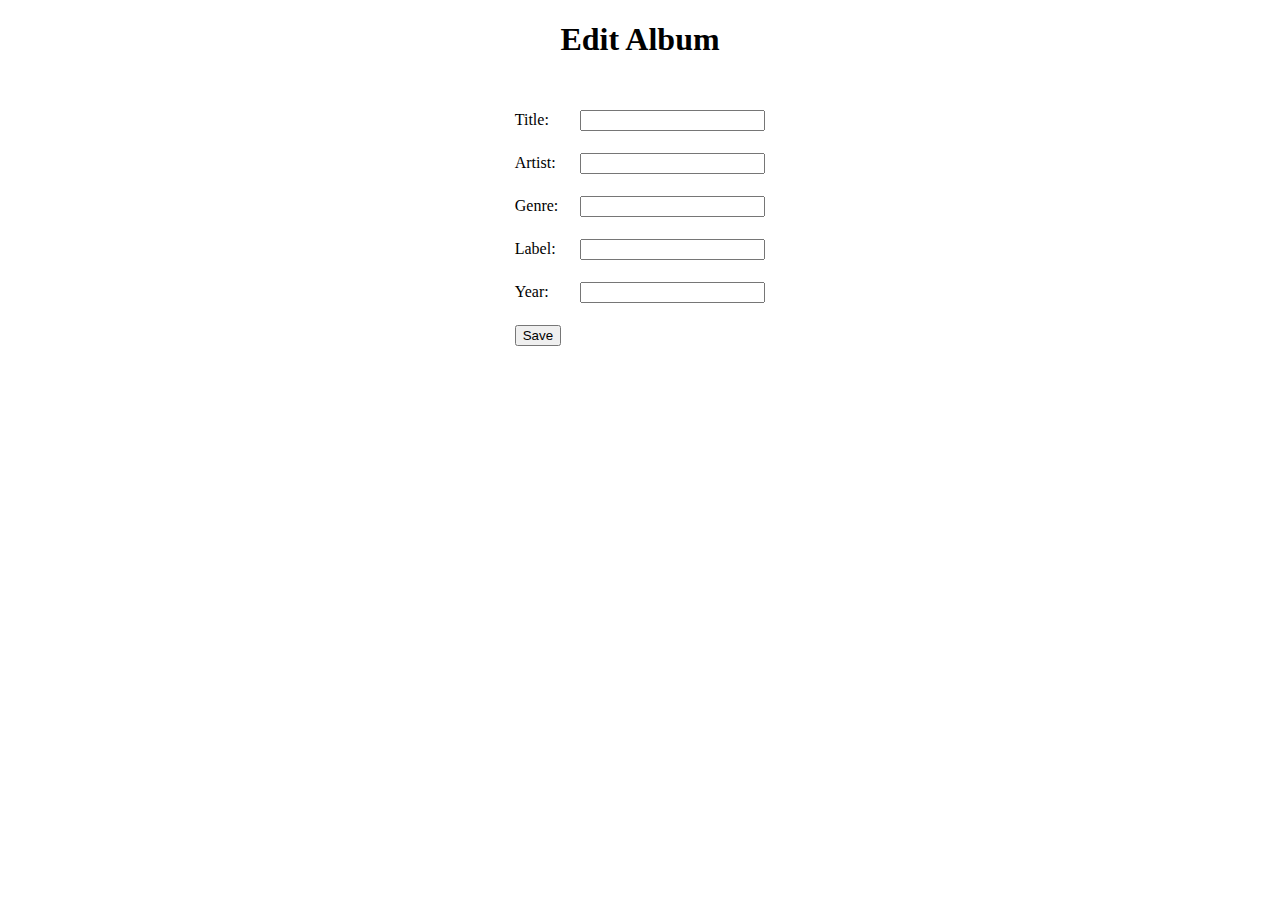
==== src/main/resources/templates/editAlbum.html @ 96ae6d1f "Update Album Service, Controller, and Views" ====
<!DOCTYPE html>
<html xmlns:th="http://www.thymeleaf.org">
<head>
<meta charset="ISO-8859-1">
<title>Edit Album</title>
</head>
<body>
	<div align="center">	
		<h1>Edit Album</h1>
		<br/>
		<form action="#" th:action="@{/save}" th:object="${album}" method="post">
			<table border="0" cellpadding="10">
				<tr>
					<td>Title:</td>
					<td><input type="text" th:field="*{title}" /></td>
				</tr>
				<tr>
					<td>Artist:</td>
					<td><input type="text" th:field="*{artist}" /></td>
				</tr>				
				<tr>
					<td>Genre:</td>
					<td><input type="text" th:field="*{genre}" /></td>
				</tr>				
				<tr>
					<td>Label:</td>
					<td><input type="text" th:field="*{label}" /></td>
				</tr>	
				<tr>
					<td>Year:</td>
					<td><input type="text" th:field="*{year}" /></td>
				</tr>			
				<tr>
					<td colspan="2"><button type="submit">Save</button></td>
				</tr>
			</table>
		</form>
	</div>
</body>
</html>
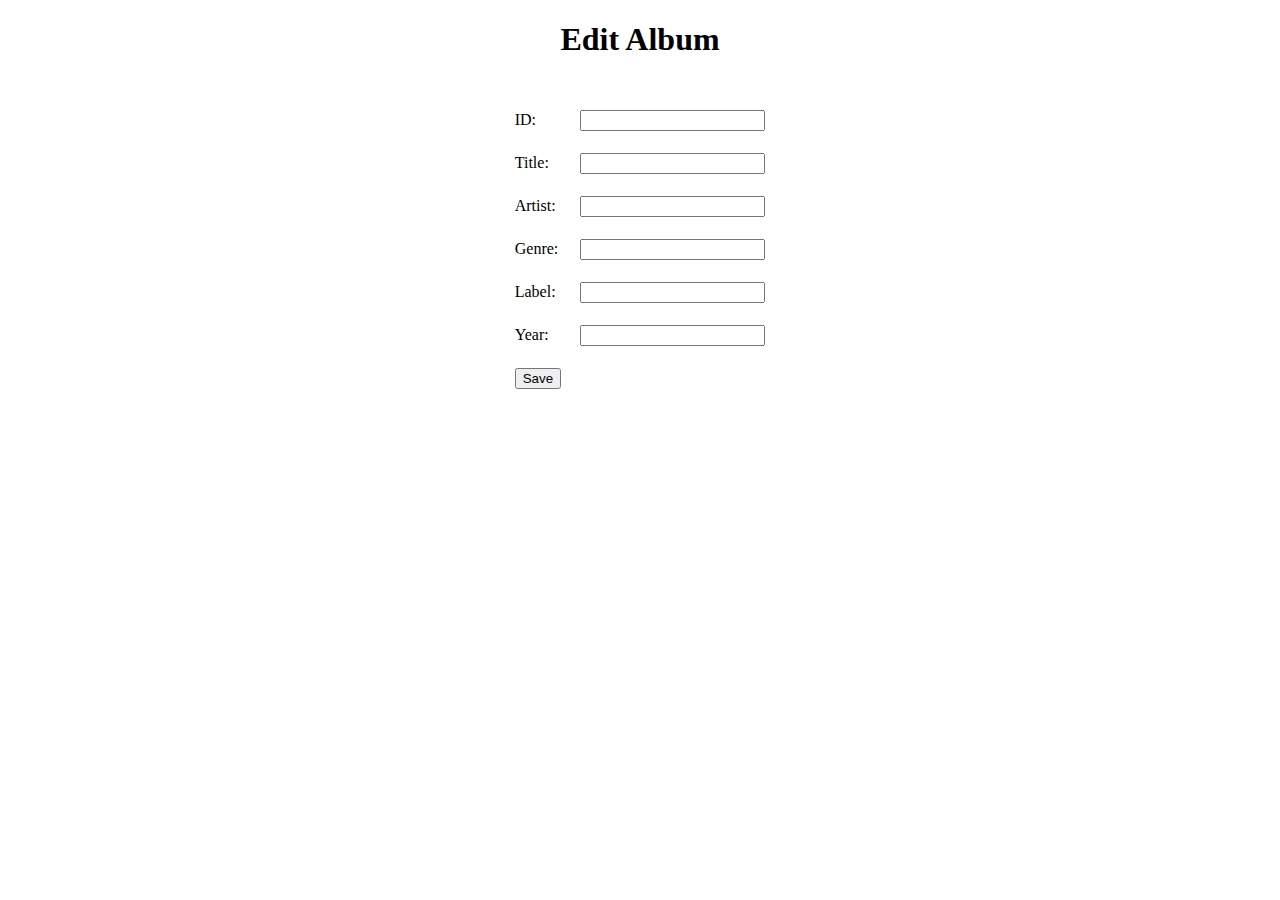
==== commit 8fbe1de5: "Update App Controller, editAlbum, and newAlbum" ====
--- a/src/main/resources/templates/editAlbum.html
+++ b/src/main/resources/templates/editAlbum.html
@@ -8,8 +8,12 @@
 	<div align="center">	
 		<h1>Edit Album</h1>
 		<br/>
-		<form action="#" th:action="@{/save}" th:object="${album}" method="post">
+		<form action="#" th:action="@{/save}" th:object="${album}" method="post" autocomplete="off">
 			<table border="0" cellpadding="10">
+				<tr>
+					<td>ID:</td>
+					<td><input type="text" th:field="*{id}" readonly="readonly" /></td>
+				</tr>
 				<tr>
 					<td>Title:</td>
 					<td><input type="text" th:field="*{title}" /></td>
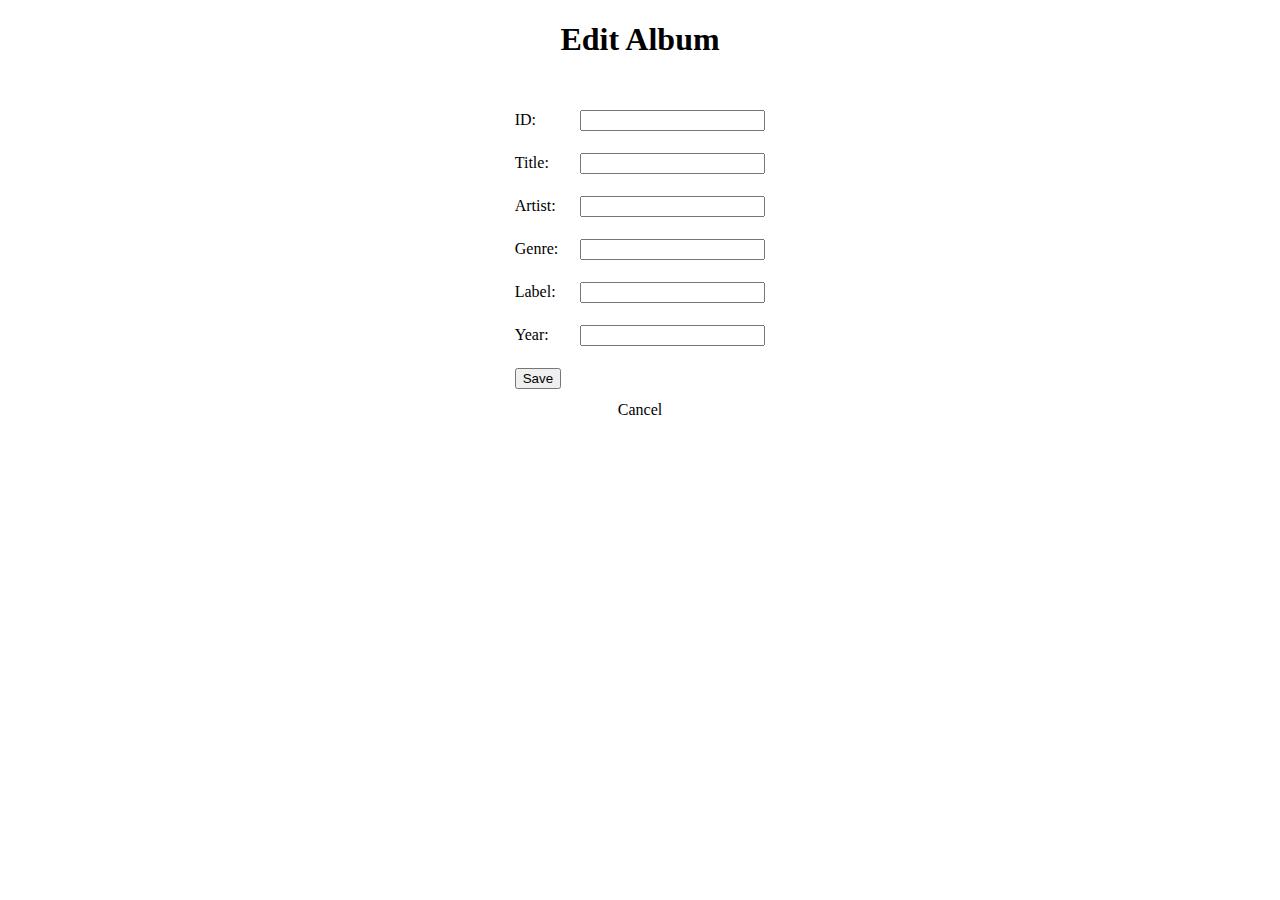
==== commit 87d8a5f8: "Add Cancel feature" ====
--- a/src/main/resources/templates/editAlbum.html
+++ b/src/main/resources/templates/editAlbum.html
@@ -39,6 +39,8 @@
 				</tr>
 			</table>
 		</form>
+		
+			<a th:href="@{/}">Cancel</a>
 	</div>
 </body>
 </html>